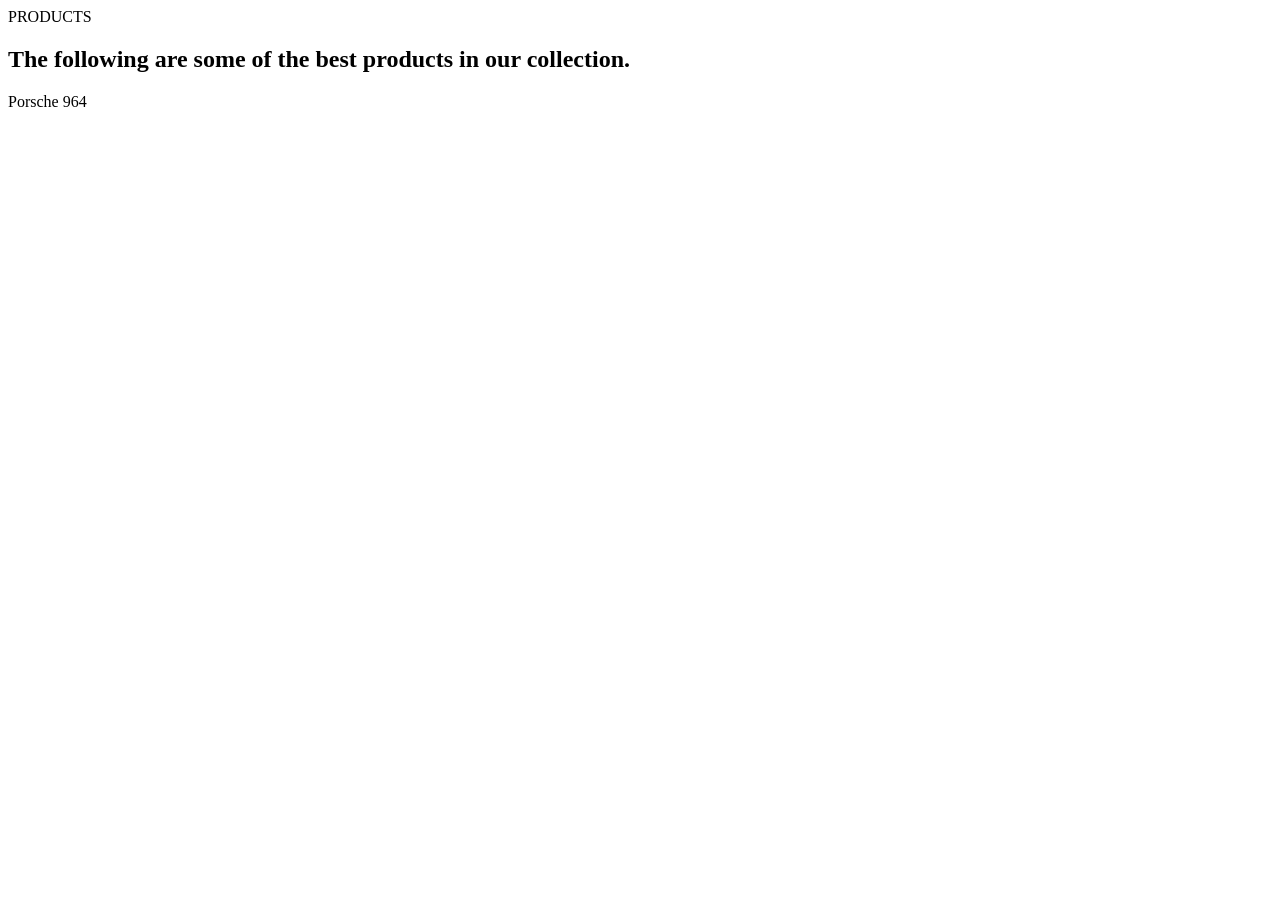
==== inventory.html @ 3cd479cf "added 1st image title and linked css" ====
<!DOCTYPE html>
<html lang="en">
<head>
    <meta charset="UTF-8">
    <meta name="viewport" content="width=device-width, initial-scale=1.0">
    <title>Elite-Auto-Sales</title>
    <link rel="stylesheet" href="inventory.css">
</head>
<body>
     <section>
    <header>PRODUCTS</header>
    <h1>The following are some of the best products in our collection.</h1>

    <div>
       <p>Porsche 964</p>
      <img src="images/car 1.jpg" alt="">
    </div>
    </section>
    
    
</body>
</html>
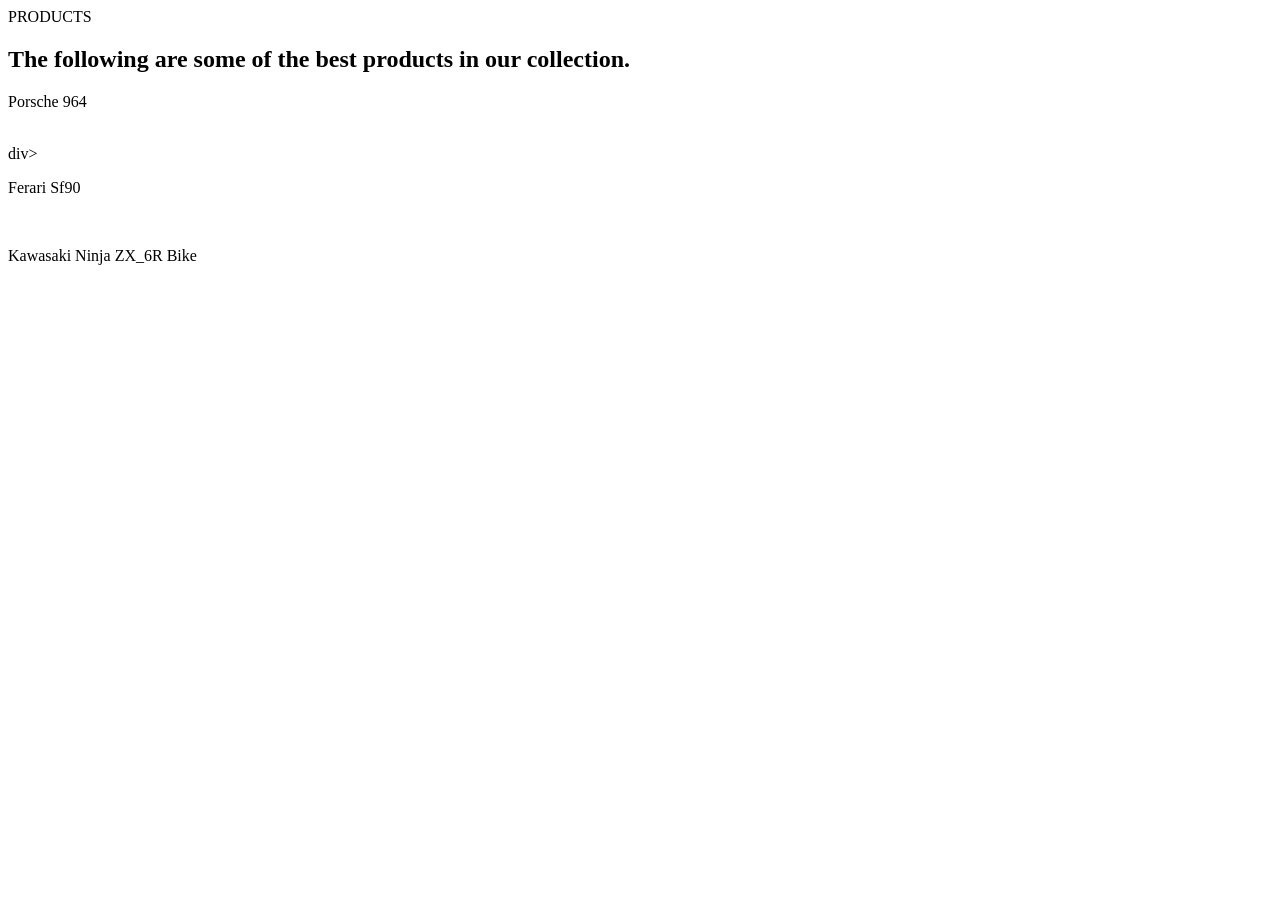
==== commit 473e276d: "added 3rd image" ====
--- a/inventory.html
+++ b/inventory.html
@@ -15,6 +15,21 @@
        <p>Porsche 964</p>
       <img src="images/car 1.jpg" alt="">
     </div>
+
+    div>
+  <p>Ferari Sf90</p>
+      <img src="images/car 2.jpg" alt="">
+    </div>
+
+    <div>
+    <p>Kawasaki Ninja ZX_6R Bike</p>
+    
+      <img src="images/car 3.jpg" alt="">
+    </div>
+
+
+
+
     </section>
     
     
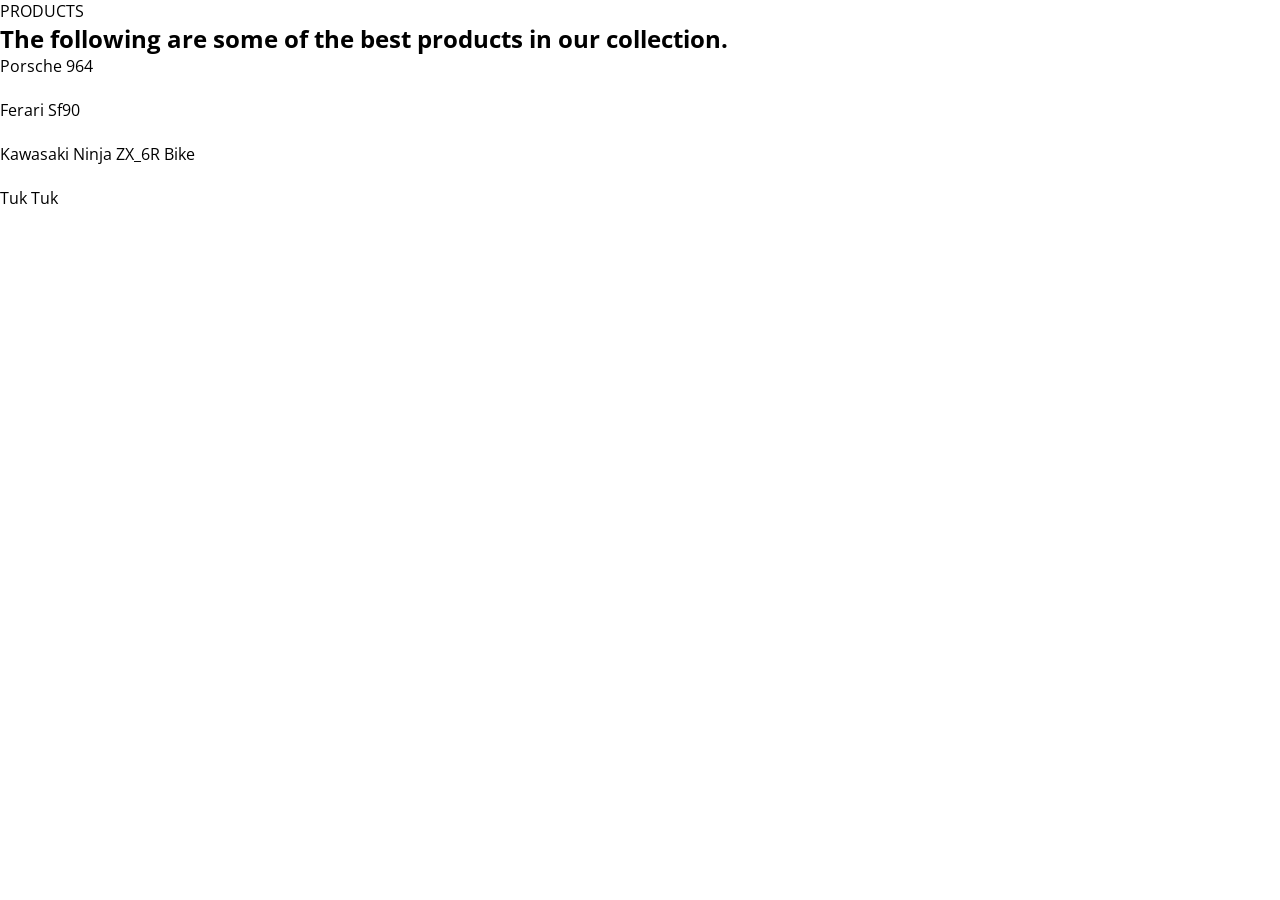
==== commit c106da02: "header style" ====
--- a/inventory.html
+++ b/inventory.html
@@ -16,7 +16,7 @@
       <img src="images/car 1.jpg" alt="">
     </div>
 
-    div>
+    <div>
   <p>Ferari Sf90</p>
       <img src="images/car 2.jpg" alt="">
     </div>
@@ -27,11 +27,12 @@
       <img src="images/car 3.jpg" alt="">
     </div>
 
-
-
+     <div>
+    <p>Tuk Tuk</p>
+      <img src="images/car 4.jpg" alt="">
+    </div>
 
     </section>
     
-    
 </body>
 </html>
--- a/inventory.css
+++ b/inventory.css
@@ -0,0 +1,10 @@
+@import url('https://fonts.googleapis.com/css2?family=Open+Sans:ital,wght@0,300..800;1,300..800&display=swap');
+
+
+*{
+  margin: 0;
+  padding: 0;
+  box-sizing: border-box;
+  font-family: 'Open Sans', sans-serif;
+}
+
